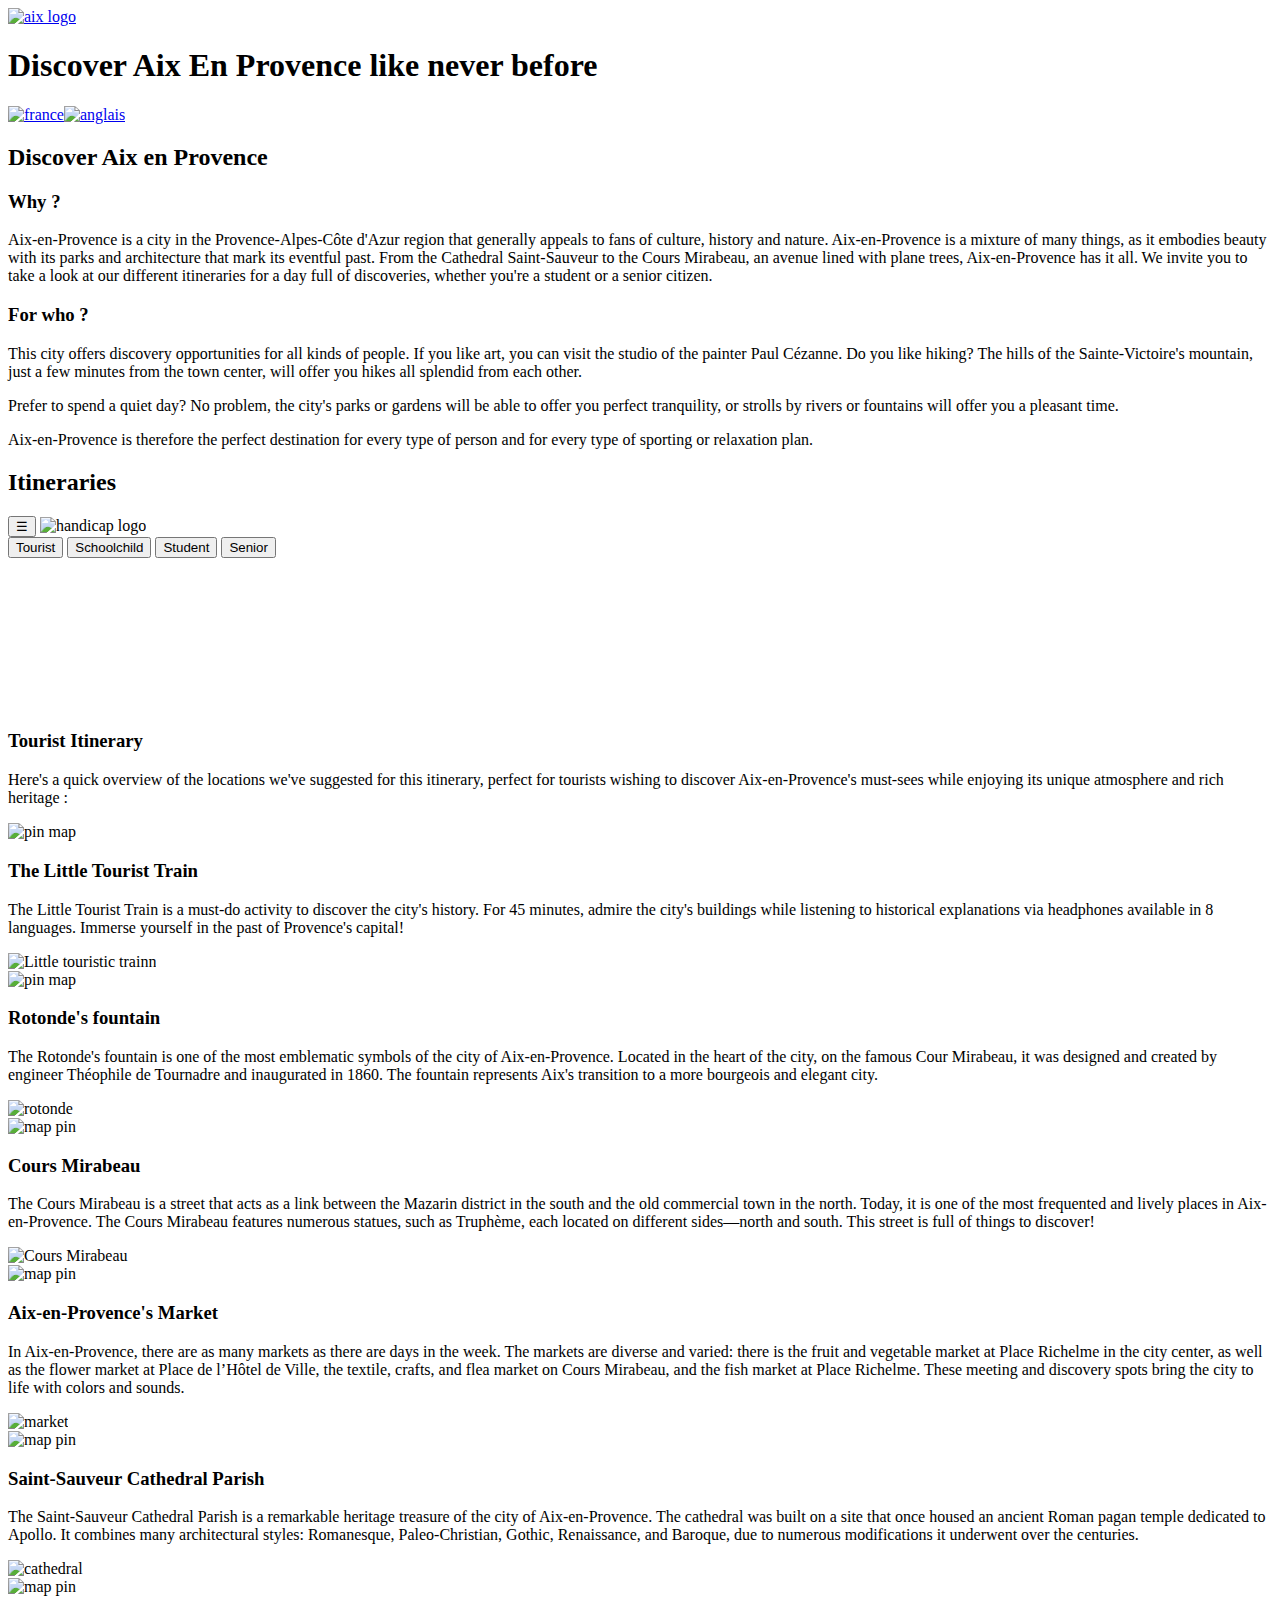
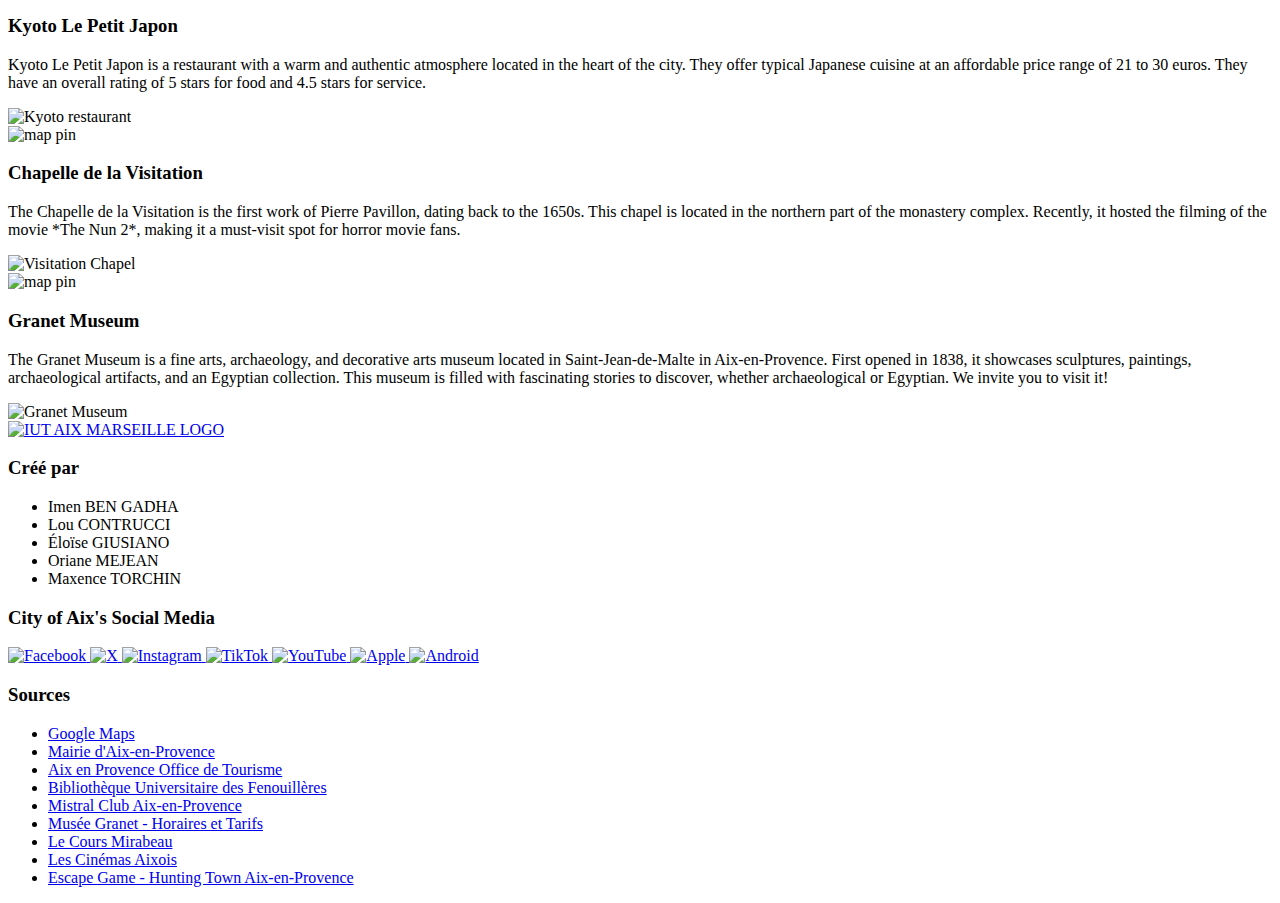
==== HTML/anglais.html @ be2f982f "Add files via upload" ====
<!DOCTYPE html>
<html lang="en">
<head>
    <meta charset="UTF-8">
    <meta name="viewport" content="width=device-width, initial-scale=1.0">
    <meta name="description" content="Discover Aix En Provence like never before, with thoses paths adapted to your needs.">
    <title>Home</title>
    <link rel="stylesheet" href="../CSS/style.css">
    <link rel="shortcut icon" href="../IMAGES/icon.ico" type="image/x-icon">
</head>
<body>
    <header>
        <a href="https://www.aixenprovence.fr/" target="_blank"><img src="../IMAGES/aix-logo.png" alt="aix logo"></a>
        <h1>Discover Aix En Provence like never before</h1>
        <div><a href="../index.html"><img class="drapeaux" src="../IMAGES/france.webp" alt="france"></a><a href="anglais.html"><img class="drapeaux" src="../IMAGES/anglais.png" alt="anglais"></a></div>
    </header>

    <main>
        <section>
            <h2>Discover Aix en Provence</h2>
            <article>
                <h3>Why ?</h3>
                <p>Aix-en-Provence is a city in the Provence-Alpes-Côte d'Azur region that generally appeals to fans of culture, history and nature. Aix-en-Provence is a mixture of many things, as it embodies beauty with its parks and architecture that mark its eventful past. From the Cathedral Saint-Sauveur to the Cours Mirabeau, an avenue lined with plane trees, Aix-en-Provence has it all. We invite you to take a look at our different itineraries for a day full of discoveries, whether you're a student or a senior citizen. 
                </p>
            </article>
            <article>
                <h3>For who ?</h3>
                <p>This city offers discovery opportunities for all kinds of people. If you like art, you can visit the studio of the painter Paul Cézanne. Do you like hiking? The hills of the Sainte-Victoire's mountain, just a few minutes from the town center, will offer you hikes all splendid from each other.</p>
                <p>Prefer to spend a quiet day? No problem, the city's parks or gardens will be able to offer you perfect tranquility, or strolls by rivers or fountains will offer you a pleasant time. </p>
                <p>Aix-en-Provence is therefore the perfect destination for every type of person and for every type of sporting or relaxation plan.</p>
            </article>
        </section>
        <section>
            <h2 id="carte">Itineraries</h2>
        <div class="selection respons" id="selection">
            <button id="menu-toggle" onclick="toggleMenu()">&#9776;</button>
            <img class="handicap-logo" onclick="toggleCarousel()" src="../IMAGES/handicap.svg" alt="handicap logo">
            <div id="handicap-control" style="display: none;">
                <button data-index="0" data-carousel="carousel-itineraires-handicap" class="active">Step 1</button>
                <button data-index="1" data-carousel="carousel-itineraires-handicap" onclick="toggleMenu()">Step 2</button>
                <button data-index="2" data-carousel="carousel-itineraires-handicap" onclick="toggleMenu()">Step 3</button>
                <button data-index="3" data-carousel="carousel-itineraires-handicap" onclick="toggleMenu()">Step 4</button>
            </div>
            
            <div id="standard-control">
                <button data-index="0" data-carousel="carousel-itineraires" class="active" onclick="toggleMenu()">Tourist</button>
                <button data-index="1" data-carousel="carousel-itineraires" onclick="toggleMenu()">Schoolchild</button>
                <button data-index="2" data-carousel="carousel-itineraires" onclick="toggleMenu()">Student</button>
                <button data-index="3" data-carousel="carousel-itineraires" onclick="toggleMenu()">Senior</button>
            </div>
        </div>
            <div class="Conteneur-carousel0">
                <div class="Conteneur-carousel">
                    <div class="container-carousel" id="carousel-itineraires">
                        <div class="carousel-wrapper">
                            <iframe class="el" src="https://www.google.com/maps/embed?pb=!1m60!1m8!1m3!1d5785.474510011209!2d5.448409267337507!3d43.52867151426389!3m2!1i1024!2i768!4f13.1!4m49!3e2!4m5!1s0x12c98d98152367d3%3A0xefadb392a3cf0cb1!2sLe%20Petit%20Train%20Touristique%20d&#39;Aix-en-Provence%20-%20By%20FRANCE%20Voguette!3m2!1d43.526238199999995!2d5.4450311!4m5!1s0x12c98d981694ccb3%3A0x551fc86286e6fcb8!2sFontaine%20de%20la%20Rotonde!3m2!1d43.526312!2d5.4454315!4m5!1s0x12c98d97d11a67cb%3A0x39efbc9209cf7a83!2sCours%20Mirabeau%2C%20Aix-en-Provence!3m2!1d43.5267188!2d5.4486064999999995!4m5!1s0x12c98dd9d7d191a3%3A0x97388fc19ab2256d!2sLe%20marché%20AIX%20EN%20PROVENCE!3m2!1d43.5288992!2d5.4476217!4m5!1s0x12c98dbc9b493bbf%3A0x4a37ba4ce06ff195!2sParoisse%20Cathédrale%20Saint%20Sauveur%20Aix-en-Provence!3m2!1d43.5317581!2d5.4469353!4m5!1s0x12c98dbc13297101%3A0x20da405cfef85bf7!2sKyoto%20le%20petit%20japon!3m2!1d43.530523699999996!2d5.4498861!4m5!1s0x12c98dbc17e3cce1%3A0x1d2eb284fdbec17c!2sChapelle%20de%20la%20Visitation!3m2!1d43.530490199999996!2d5.4508513!4m5!1s0x12c992be916d5ce5%3A0x77a50edb02fc04a1!2sMusée%20Granet!3m2!1d43.5254443!2d5.452670599999999!5e0!3m2!1sfr!2sfr!4v1736931227864!5m2!1sfr!2sfr" style="border:0;" allowfullscreen="" loading="lazy" referrerpolicy="no-referrer-when-downgrade"></iframe>
                            <iframe class="el" src="https://www.google.com/maps/embed?pb=!1m32!1m12!1m3!1d10184.973817238366!2d5.427801646643043!3d43.527913081241834!2m3!1f0!2f0!3f0!3m2!1i1024!2i768!4f13.1!4m17!3e1!4m5!1s0x12c98d715010da67%3A0x5e15d9afa49e421f!2sPlanétarium%20Peiresc%2C%20Avenue%20Jean%20Monnet%2C%20Aix-en-Provence!3m2!1d43.532970299999995!2d5.4251838999999995!4m3!3m2!1d43.5325236!2d5.4222578!4m5!1s0x12c98d6d3360db37%3A0xe2f79a0a0d51a786!2sFondation%20Vasarely%2C%201%20Av.%20Marcel%20Pagnol%2C%2013090%20Aix-en-Provence!3m2!1d43.5213067!2d5.4249836!5e1!3m2!1sfr!2sfr!4v1736845355229!5m2!1sfr!2sfr" style="border:0;" allowfullscreen="" loading="lazy" referrerpolicy="no-referrer-when-downgrade"></iframe>
                            <iframe class="el" src="https://www.google.com/maps/embed?pb=!1m48!1m8!1m3!1d9454.285383216378!2d5.445445329293191!3d43.520317813237426!3m2!1i1024!2i768!4f13.1!4m37!3e2!4m5!1s0x12c98d8f18656821%3A0x612af0e45026a7f3!2sBibliothèque%20des%20Fenouillères%2C%20Avenue%20Gaston%20Berger%2C%20Aix-en-Provence!3m2!1d43.5139825!2d5.448416099999999!4m5!1s0x12c992be916d5ce5%3A0x77a50edb02fc04a1!2sMusée%20Granet%2C%20Place%20Saint-Jean%20de%20Malte%2C%20Aix-en-Provence!3m2!1d43.5254443!2d5.452670599999999!4m5!1s0x12c98d961a879047%3A0x60eb4463587ef84e!2sLe%20Mistral%20Club%2C%20Rue%20Frédéric%20Mistral%2C%20Aix-en-Provence!3m2!1d43.5266205!2d5.4508253!4m5!1s0x12c98d97d11a67cb%3A0x39efbc9209cf7a83!2sCours%20Mirabeau%2C%20Aix-en-Provence!3m2!1d43.5267188!2d5.4486064999999995!4m5!1s0x12c98d9787cdc0ed%3A0xed8110d417530762!2sCinéma%20Le%20Cézanne%2C%20Rue%20Marcel%20Guillaume%2C%20Aix-en-Provence!3m2!1d43.525329899999996!2d5.4470892!4m5!1s0x12c98d08a32ccd0d%3A0xd1b371f402534e8c!2sEscape%20Game%20en%20Extérieur%20-%20Hunting%20Town%20Aix-en-Provence%2C%20Place%20François%20Villon%2C%20Aix-en-Provence!3m2!1d43.5258052!2d5.4435844!5e0!3m2!1sfr!2sfr!4v1736931283674!5m2!1sfr!2sfr" style="border:0;" allowfullscreen="" loading="lazy" referrerpolicy="no-referrer-when-downgrade"></iframe>
                            <iframe class="el" src="https://www.google.com/maps/embed?pb=!1m46!1m8!1m3!1d3540.878938591513!2d5.448358298773452!3d43.52843854840485!3m2!1i1024!2i768!4f13.1!4m35!3e2!4m5!1s0x12c98dbc17e3cce1%3A0x1d2eb284fdbec17c!2sChapelle%20de%20la%20Visitation!3m2!1d43.530490199999996!2d5.4508513!4m3!3m2!1d43.5315158!2d5.4495735!4m5!1s0x12c992be916d5ce5%3A0x77a50edb02fc04a1!2sMusée%20Granet!3m2!1d43.5254443!2d5.452670599999999!4m5!1s0x12c98d97cae8c7cd%3A0xd3137ce27412130a!2sCaumont%20-%20Centre%20d&#39;Art!3m2!1d43.526016999999996!2d5.4491799!4m5!1s0x12c98d98152367d3%3A0xefadb392a3cf0cb1!2sLe%20Petit%20Train%20Touristique%20d&#39;Aix-en-Provence%20-%20By%20FRANCE%20Voguette!3m2!1d43.526238199999995!2d5.4450311!4m5!1s0x12c98da2fd5b8b6f%3A0x19a6136c251c25a8!2sThermes%20Sextius!3m2!1d43.5308333!2d5.4444444!5e0!3m2!1sfr!2sfr!4v1736931352955!5m2!1sfr!2sfr" style="border:0;" allowfullscreen="" loading="lazy" referrerpolicy="no-referrer-when-downgrade"></iframe>
                        </div>
                    </div>
                </div>
            </div>
            <div class="Conteneur-carousel0">
                <div class="Conteneur-carousel">
                    <div class="container-carousel" id="carousel-itineraires-handicap" style="display: none;">
                        <div class="carousel-wrapper">
                            <iframe class="el" src="https://www.google.com/maps/embed?pb=!1m28!1m12!1m3!1d56891.600885734886!2d5.387120666272602!3d43.52750185352298!2m3!1f0!2f0!3f0!3m2!1i1024!2i768!4f13.1!4m13!3e3!4m5!1s0x12c98d6d3360db37%3A0xe2f79a0a0d51a786!2sFondation%20Vasarely%2C%20Avenue%20Marcel%20Pagnol%2C%20Aix-en-Provence!3m2!1d43.5213067!2d5.4249836!4m5!1s0x12c98dbcd49ddecf%3A0xc59b0467c99279da!2sPlace%20des%20Cardeurs%2C%20Place%20Forum%20des%20Cardeurs%2C%20Aix-en-Provence!3m2!1d43.5298556!2d5.4461235!5e1!3m2!1sfr!2sfr!4v1736945884125!5m2!1sfr!2sfr" style="border:0;" allowfullscreen="" loading="lazy" referrerpolicy="no-referrer-when-downgrade"></iframe>
                            <iframe class="el" src="https://www.google.com/maps/embed?pb=!1m28!1m12!1m3!1d7111.399646927935!2d5.444485198464135!3d43.52792988443333!2m3!1f0!2f0!3f0!3m2!1i1024!2i768!4f13.1!4m13!3e3!4m5!1s0x12c98dbcd49ddecf%3A0xc59b0467c99279da!2sPlace%20des%20Cardeurs%2C%20Place%20Forum%20des%20Cardeurs%2C%20Aix-en-Provence!3m2!1d43.5298556!2d5.4461235!4m5!1s0x12c992be916d5ce5%3A0x77a50edb02fc04a1!2sMus%C3%A9e%20Granet%2C%20Place%20Saint-Jean%20de%20Malte%2C%20Aix-en-Provence!3m2!1d43.5254443!2d5.452670599999999!5e1!3m2!1sfr!2sfr!4v1736945912703!5m2!1sfr!2sfr" style="border:0;" allowfullscreen="" loading="lazy" referrerpolicy="no-referrer-when-downgrade"></iframe>
                            <iframe class="el" src="https://www.google.com/maps/embed?pb=!1m28!1m12!1m3!1d3555.865507922306!2d5.4492627267883975!3d43.5251191711085!2m3!1f0!2f0!3f0!3m2!1i1024!2i768!4f13.1!4m13!3e3!4m5!1s0x12c992be916d5ce5%3A0x77a50edb02fc04a1!2sMus%C3%A9e%20Granet%2C%20Place%20Saint-Jean%20de%20Malte%2C%20Aix-en-Provence!3m2!1d43.5254443!2d5.452670599999999!4m5!1s0x12c98db8efd4284d%3A0x3a3cd6c87e45c993!2sUne%20Belle%20Journ%C3%A9e%2C%20Rue%20Fr%C3%A9d%C3%A9ric%20Mistral%2C%20Aix-en-Provence!3m2!1d43.5246624!2d5.4511552!5e1!3m2!1sfr!2sfr!4v1736945929374!5m2!1sfr!2sfr" style="border:0;" allowfullscreen="" loading="lazy" referrerpolicy="no-referrer-when-downgrade"></iframe>
                            <iframe class="el" src="https://www.google.com/maps/embed?pb=!1m28!1m12!1m3!1d3556.0064092372754!2d5.447373276788266!3d43.522728771108625!2m3!1f0!2f0!3f0!3m2!1i1024!2i768!4f13.1!4m13!3e3!4m5!1s0x12c98db8efd4284d%3A0x3a3cd6c87e45c993!2sUne%20Belle%20Journ%C3%A9e%2C%20Rue%20Fr%C3%A9d%C3%A9ric%20Mistral%2C%20Aix-en-Provence!3m2!1d43.5246624!2d5.4511552!4m5!1s0x12c98d90de9ef0b9%3A0x695efbdb901455b4!2sParc%20Jourdan%2C%20Avenue%20Jules%20Ferry%2C%20Aix-en-Provence!3m2!1d43.5208521!2d5.4486248!5e1!3m2!1sfr!2sfr!4v1736945962567!5m2!1sfr!2sfr" style="border:0;" allowfullscreen="" loading="lazy" referrerpolicy="no-referrer-when-downgrade"></iframe>
                        </div>
                    </div>
                </div>
            </div>
            <div class="descriptions descriptions-standard">
                <div class="description0" id="description-0" style="display: block;">
                    <div>
                        <div class="POI">
                            <h3>Tourist Itinerary</h3>
                            <p>
                                Here's a quick overview of the locations we've suggested for this itinerary, perfect for tourists wishing to discover Aix-en-Provence's must-sees while enjoying its unique atmosphere and rich heritage : </p>
                        </div>
                    </div>
                    <div class="description">
                        <img class="pin" src="../IMAGES/pin.svg" alt="pin map">
                        <div class="POI">
                            <h3>The Little Tourist Train</h3>
                            <p>The Little Tourist Train is a must-do activity to discover the city's history. For 45 minutes, admire the city's buildings while listening to historical explanations via headphones available in 8 languages. Immerse yourself in the past of Provence's capital!</p>
                        </div>
                        <img src="../IMAGES/le-petit-train-touristique-cathedrale-saint-sauveur.jpg" alt="Little touristic trainn">
                    </div>
                    <div class="description">
                        <img class="pin" src="../IMAGES/pin.svg" alt="pin map">
                        <div class="POI">
                            <h3>Rotonde's fountain</h3>
                            <p>The Rotonde's fountain is one of the most emblematic symbols of the city of Aix-en-Provence. Located in the heart of the city, on the famous Cour Mirabeau, it was designed and created by engineer Théophile de Tournadre and inaugurated in 1860. The fountain represents Aix's transition to a more bourgeois and elegant city.</p>
                        </div>
                        <img src="../IMAGES/la-rotonde-aix-en-provence.jpg" alt="rotonde">
                    </div>
                    <div class="description">
                        <img class="pin" src="../IMAGES/pin.svg" alt="map pin">
                        <div class="POI">
                            <h3>Cours Mirabeau</h3>
                            <p>The Cours Mirabeau is a street that acts as a link between the Mazarin district in the south and the old commercial town in the north. Today, it is one of the most frequented and lively places in Aix-en-Provence. The Cours Mirabeau features numerous statues, such as Truphème, each located on different sides—north and south. This street is full of things to discover!</p>
                        </div>
                        <img src="../IMAGES/cours-mirabeau.jpg" alt="Cours Mirabeau">
                    </div>
                    <div class="description">
                        <img class="pin" src="../IMAGES/pin.svg" alt="map pin">
                        <div class="POI">
                            <h3>Aix-en-Provence's Market</h3>
                            <p>In Aix-en-Provence, there are as many markets as there are days in the week. The markets are diverse and varied: there is the fruit and vegetable market at Place Richelme in the city center, as well as the flower market at Place de l’Hôtel de Ville, the textile, crafts, and flea market on Cours Mirabeau, and the fish market at Place Richelme. These meeting and discovery spots bring the city to life with colors and sounds.</p>
                        </div>
                        <img src="../IMAGES/marché.webp" alt="market">
                    </div>
                    <div class="description">
                        <img class="pin" src="../IMAGES/pin.svg" alt="map pin">
                        <div class="POI">
                            <h3>Saint-Sauveur Cathedral Parish</h3>
                            <p>The Saint-Sauveur Cathedral Parish is a remarkable heritage treasure of the city of Aix-en-Provence. The cathedral was built on a site that once housed an ancient Roman pagan temple dedicated to Apollo. It combines many architectural styles: Romanesque, Paleo-Christian, Gothic, Renaissance, and Baroque, due to numerous modifications it underwent over the centuries.</p>
                        </div>
                        <img src="../IMAGES/cathédrale.jpg" alt="cathedral">
                    </div>                    
                    <div class="description">
                        <img class="pin" src="../IMAGES/pin.svg" alt="map pin">
                        <div class="POI">
                            <h3>Kyoto Le Petit Japon</h3>
                            <p>Kyoto Le Petit Japon is a restaurant with a warm and authentic atmosphere located in the heart of the city. They offer typical Japanese cuisine at an affordable price range of 21 to 30 euros. They have an overall rating of 5 stars for food and 4.5 stars for service.</p>
                        </div>
                        <img src="../IMAGES/kyto.jpg" alt="Kyoto restaurant">
                    </div>                    
                    <div class="description">
                        <img class="pin" src="../IMAGES/pin.svg" alt="map pin">
                        <div class="POI">
                            <h3>Chapelle de la Visitation</h3>
                            <p>The Chapelle de la Visitation is the first work of Pierre Pavillon, dating back to the 1650s. This chapel is located in the northern part of the monastery complex. Recently, it hosted the filming of the movie *The Nun 2*, making it a must-visit spot for horror movie fans.</p>
                        </div>
                        <img src="../IMAGES/chapelle-de-la-visitation.jpg" alt="Visitation Chapel">
                    </div>
                    <div class="description">
                        <img class="pin" src="../IMAGES/pin.svg" alt="map pin">
                        <div class="POI">
                            <h3>Granet Museum</h3>
                            <p>The Granet Museum is a fine arts, archaeology, and decorative arts museum located in Saint-Jean-de-Malte in Aix-en-Provence. First opened in 1838, it showcases sculptures, paintings, archaeological artifacts, and an Egyptian collection. This museum is filled with fascinating stories to discover, whether archaeological or Egyptian. We invite you to visit it!</p>
                        </div>
                        <img src="../IMAGES/musee-granet.jpg" alt="Granet Museum">
                    </div>                    
                    
                </div>
                <div class="description0" id="description-1" style="display: none;">
                    <div>
                        <div class="POI">
                            <h3>Schoolchildren's Itinerary</h3>
                            <p>Here is a brief introduction to the locations we suggest for this route, designed especially for schoolchildren to discover Aix-en-Provence in a fun and educational way while having a great time. This route is designed for cycling and takes about 12 minutes, but it can also be done on foot, which would take a little longer:</p>
                        </div>
                    </div>
                    <div class="description">
                        <img class="pin" src="../IMAGES/pin.svg" alt="map pin">
                        <div class="POI">
                            <h3>Natural History Museum</h3>
                            <p>The Natural History Museum is famous for its collection of dinosaur eggs, so much so that the city is nicknamed Eggs-en-Provence by paleontologists. Since 1994, the museum has been organizing paleontological excavations. Established in 1838, it now houses nearly 470,000 specimens across various fields of natural sciences, including zoology, paleontology, botany, geology, as well as prehistory and ethnology.</p>
                        </div>
                        <img src="../IMAGES/musee-histoire-naturelle.jpg" alt="Natural History Museum">
                    </div>
                    <div class="description">
                        <img class="pin" src="../IMAGES/pin.svg" alt="map pin">
                        <div class="POI">
                            <h3>Peiresc Planetarium</h3>
                            <p>The Peiresc Planetarium is the best way to introduce children to astronomy and Earth sciences. It offers various activities, astronomy lessons, and experiences throughout the year, sure to spark wonder and excitement in children.</p>
                        </div>
                        <img src="../IMAGES/planetarium.jpg" alt="Planetarium">
                    </div>
                    <div class="description">
                        <img class="pin" src="../IMAGES/pin.svg" alt="map pin">
                        <div class="POI">
                            <h3>Parc Saint Mitre</h3>
                            <p>Parc Saint Mitre houses the Natural History Museum, the Planetarium, and a Japanese garden. It is a wonderful place to visit and perfect for playing. The Japanese decorations, so different from what we are used to seeing, create a dream-like atmosphere.</p>
                        </div>
                        <img src="../IMAGES/parc-st-mitre.jpg" alt="Parc Saint Mitre">
                    </div>
                    <div class="description">
                        <img class="pin" src="../IMAGES/pin.svg" alt="map pin">
                        <div class="POI">
                            <h3>Vasarely Foundation</h3>
                            <p>Opened in 1976, the Vasarely Foundation showcases and illustrates the experimental research of the artist. It offers discovery trails through treasure hunts for older visitors and storytelling for younger ones.</p>
                        </div>
                        <img src="../IMAGES/musee-vasareli.jpg" alt="Vasarely Foundation">
                    </div>
                </div>
                <div class="description0" id="description-2" style="display: none;">
                    <div>
                        <div class="POI">
                            <h3>Student Itinerary</h3>
                            <p>Here is an itinerary created by students for students. This route is perfect for discovering the landscapes of Aix-en-Provence while enjoying the city's atmosphere and cultural heritage. Disconnect, listen to stories, and relax while spending time with friends—an ideal opportunity for young people looking for something new:</p>
                        </div>
                    </div>
                    <div class="description">
                        <img class="pin" src="../IMAGES/pin.svg" alt="map pin">
                        <div class="POI">
                            <h3>Fenouillères Library</h3>
                            <p>The Fenouillères Library is a university library located near the IUT and the Faculty of Letters. It offers 67 hours of weekly opening, more than 1,000 seats, 150 computer stations, Wi-Fi coverage, a book return box, 11 group study rooms, photocopiers and printers, equipment for the visually impaired, DVDs, a press corner, and relaxation spaces. It houses collections tailored to Arts, Literature, Languages, and Humanities. Nearby, you'll find the Fenouillères University Restaurant and a Crous cafeteria.</p>
                        </div>
                        <img src="../IMAGES/fenouillère.png" alt="Fenouillères Library">
                    </div>
                    <div class="description">
                        <img class="pin" src="../IMAGES/pin.svg" alt="map pin">
                        <div class="POI">
                            <h3>Granet Museum</h3>
                            <p>The Granet Museum, located in Saint-Jean-de-Malte in Aix-en-Provence, is a fine arts, archaeology, and decorative arts museum. Opened in 1838, it showcases sculptures, paintings, archaeological artifacts, and an Egyptian collection. This museum is full of fascinating stories, whether archaeological or Egyptian. We invite you to visit it!</p>
                        </div>
                        <img src="../IMAGES/musee-granet.jpg" alt="Granet Museum">
                    </div>
                    <div class="description">
                        <img class="pin" src="../IMAGES/pin.svg" alt="map pin">
                        <div class="POI">
                            <h3>Mistral Club</h3>
                            <p>The Mistral Club is a nightclub located in the city center of Aix. Open from Tuesday to Saturday during winter, and from Monday to Sunday during student holidays, it hosts themed nights such as Ladies' Night and electro evenings.</p>
                        </div>
                        <img src="../IMAGES/boite-de-nuit.jpg" alt="Mistral Club">
                    </div>
                    <div class="description">
                        <img class="pin" src="../IMAGES/pin.svg" alt="map pin">
                        <div class="POI">
                            <h3>Cours Mirabeau</h3>
                            <p>The Cours Mirabeau is a street linking the Mazarin district in the south to the old commercial town in the north. It is one of the most frequented and lively places in Aix-en-Provence, featuring numerous statues, such as Truphème. This street is full of surprises waiting to be discovered!</p>
                        </div>
                        <img src="../IMAGES/cours-mirabeau.jpg" alt="Cours Mirabeau">
                    </div>
                    <div class="description">
                        <img class="pin" src="../IMAGES/pin.svg" alt="map pin">
                        <div class="POI">
                            <h3>Le Cézanne Cinema</h3>
                            <p>Le Cézanne Cinema, like other cinemas in Aix, offers a variety of films for an evening, afternoon, or morning of relaxation in front of a new movie.</p>
                        </div>
                        <img src="../IMAGES/cinema.jpg" alt="Cézanne Cinema">
                    </div>
                    <div class="description">
                        <img class="pin" src="../IMAGES/pin.svg" alt="map pin">
                        <div class="POI">
                            <h3>Escape Game</h3>
                            <p>The escape games in Aix-en-Provence are numerous and offer fun moments, either alone or in a team. We recommend the outdoor escape game Hunting Town, which allows you to discover iconic places while having fun, with a story that mixes dragons, magic, and religions.</p>
                        </div>
                        <img src="../IMAGES/escape-game-famille.jpg" alt="Escape Game">
                    </div>                    
                    
                </div>
                <div class="description0" id="description-3" style="display: none;">
                    <div>
                        <div class="POI">
                            <h3>Senior Itinerary</h3>
                            <p>Here is a brief introduction to the locations we suggest for this route, designed to offer a peaceful and pleasant discovery of Aix-en-Provence, with steps that are accessible and adapted for seniors:</p>
                        </div>
                    </div>
                    <div class="description">
                        <img class="pin" src="../IMAGES/pin.svg" alt="map pin">
                        <div class="POI">
                            <h3>Chapelle de la Visitation</h3>
                            <p>The Chapelle de la Visitation, the first work of Pierre Pavillon dating back to the 1650s, is located in the northern part of the monastery complex. Recently, it hosted the filming of the movie *The Nun 2*, making it a must-visit spot for horror movie fans.</p>
                        </div>
                        <img src="../IMAGES/chapelle-de-la-visitation.jpg" alt="Visitation Chapel">
                    </div>
                    <div class="description">
                        <img class="pin" src="../IMAGES/pin.svg" alt="map pin">
                        <div class="POI">
                            <h3>Granet Museum</h3>
                            <p>The Granet Museum, located in Saint-Jean-de-Malte in Aix-en-Provence, is a fine arts, archaeology, and decorative arts museum. Opened in 1838, it showcases sculptures, paintings, archaeological artifacts, and an Egyptian collection. This museum is full of fascinating stories to discover, whether archaeological or Egyptian. We invite you to visit it!</p>
                        </div>
                        <img src="../IMAGES/musee-granet.jpg" alt="Granet Museum">
                    </div>
                    <div class="description">
                        <img class="pin" src="../IMAGES/pin.svg" alt="map pin">
                        <div class="POI">
                            <h3>Art Center</h3>
                            <p>The Art Center is a space offering workshops, events, and much more. It is a place of reflection and dialogue between artists and the public. Its goal is to make art accessible to everyone by encouraging interaction between works and visitors.</p>
                        </div>
                        <img src="../IMAGES/centre-d-art.jpg" alt="Art Center">
                    </div>
                    <div class="description">
                        <img class="pin" src="../IMAGES/pin.svg" alt="map pin">
                        <div class="POI">
                            <h3>The Little Tourist Train</h3>
                            <p>The Little Tourist Train is a must-do activity to discover the city's history. For 45 minutes, admire the city's buildings while listening to historical explanations via headphones available in 8 languages. Immerse yourself in the past of Provence's capital!</p>
                        </div>
                        <img src="../IMAGES/le-petit-train-touristique-cathedrale-saint-sauveur.jpg" alt="Little Tourist Train">
                    </div>
                    <div class="description">
                        <img class="pin" src="../IMAGES/pin.svg" alt="map pin">
                        <div class="POI">
                            <h3>Thermes Sextius</h3>
                            <p>The Thermes Sextius are dedicated to beauty and well-being. Spa, hammam, massages, aquasports... This place offers a multitude of treatments to care for your body and soothe your mind.</p>
                        </div>
                        <img src="../IMAGES/thermes-sextius.jpg" alt="Thermes Sextius">
                    </div>
                </div>
            </div>

            <div class="descriptions descriptions-handicap" style="display: none;">
                <h3>Itinerary for People with Disabilities</h3>
                <p>Here is a brief introduction to the locations we suggest for this route, perfect for individuals with disabilities who wish to discover the highlights of Aix-en-Provence while enjoying its unique atmosphere and rich heritage:</p>

                <div class="description">
                    <img class="pin" src="../IMAGES/pin.svg" alt="map pin">
                    <div class="POI">
                        <h3>Vasarely Foundation</h3>
                        <p>Opened in 1976, the Vasarely Foundation showcases and illustrates the experimental research of the artist. It offers discovery trails through treasure hunts for older visitors and storytelling for younger ones.</p>
                    </div>
                    <img src="../IMAGES/musee-vasareli.jpg" alt="Vasarely Foundation">
                </div>
                <div class="description">
                    <img class="pin" src="../IMAGES/pin.svg" alt="map pin">
                    <div class="POI">
                        <h3>Place des Cardeurs</h3>
                        <p>Opened in 1963, Place des Cardeurs is a must-see square in Aix-en-Provence. Charming and relatively new, this square, bordered by colorful houses, evokes an Italian-inspired atmosphere.</p>
                    </div>
                    <img src="../IMAGES/place-cardeurs.jpg" alt="Place des Cardeurs">
                </div>
                <div class="description">
                    <img class="pin" src="../IMAGES/pin.svg" alt="map pin">
                    <div class="POI">
                        <h3>Granet Museum</h3>
                        <p>The Granet Museum is a fine arts, archaeology, and decorative arts museum located in Saint-Jean-de-Malte in Aix-en-Provence. First opened in 1838, it showcases sculptures, paintings, archaeological artifacts, and an Egyptian collection. This museum is full of fascinating stories, whether archaeological or Egyptian. We invite you to visit it!</p>
                    </div>
                    <img src="../IMAGES/musee-granet.jpg" alt="Granet Museum">
                </div>
                <div class="description">
                    <img class="pin" src="../IMAGES/pin.svg" alt="map pin">
                    <div class="POI">
                        <h3>Une Belle Journée</h3>
                        <p>The café Une Belle Journée offers a pleasant moment of relaxation with a warm welcome. You can choose from a wide range of products, providing the perfect break before continuing your journey!</p>
                    </div>
                    <img src="../IMAGES/les-cafes-gourmands.jpg" alt="A Beautiful Day">
                </div>
                <div class="description">
                    <img class="pin" src="../IMAGES/pin.svg" alt="map pin">
                    <div class="POI">
                        <h3>Parc Jourdan</h3>
                        <p>Parc Jourdan is one of the largest parks in Aix. Created in 1926, it is an emblematic place in the city! This green space offers a welcome escape from the urban world.</p>
                    </div>
                    <img src="../IMAGES/parc-jourdan.webp" alt="Jourdan Park">
                </div>
            </div>
        </section>
    </main>

    <footer>
        <a href="https://iut.univ-amu.fr/fr" target="_blank"><img src="../IMAGES/iut-logo.png" alt="IUT AIX MARSEILLE LOGO"></a>
        <div>
            <h3>Créé par</h3>
            <ul>
                <li>Imen BEN GADHA</li>
                <li>Lou CONTRUCCI</li>
                <li>Éloïse GIUSIANO</li>
                <li>Oriane MEJEAN</li>
                <li>Maxence TORCHIN</li>
            </ul>
        </div>
        <div class="reseaux">
            <h3>City of Aix's Social Media</h3>
            <div class="icones">
                <a href="https://www.facebook.com/aixmaville" target="_blank" aria-label="Facebook">
                    <img src="../IMAGES/facebook.svg" alt="Facebook">
                </a>
                <a href="https://x.com/aixmaville?lang=fr" target="_blank" aria-label="X">
                    <img src="../IMAGES/x.svg" alt="X">
                </a>
                <a href="https://www.instagram.com/aixmaville" target="_blank" aria-label="Instagram">
                    <img src="../IMAGES/instagram.svg" alt="Instagram">
                </a>
                <a href="https://www.tiktok.com/@aixmaville" target="_blank" aria-label="TikTok">
                    <img src="../IMAGES/tiktok.svg" alt="TikTok">
                </a>
                <a href="https://www.youtube.com/channel/UCk4d7b-dLOu1X4kLlBVJhzg" target="_blank" aria-label="YouTube">
                    <img src="../IMAGES/youtube.svg" alt="YouTube">
                </a>
                <a href="https://apps.apple.com/fr/app/aix-ma-ville/id494548366" target="_blank" aria-label="Apple Store">
                    <img src="../IMAGES/apple.svg" alt="Apple">
                </a>
                <a href="https://play.google.com/store/apps/details?id=fr.archriss.aixmobile.app" target="_blank" aria-label="Google Play">
                    <img src="../IMAGES/android.svg" alt="Android">
                </a>
            </div>
        </div>
        <div>
            <h3>Sources</h3>
            <ul>
                <li><a href="https://www.google.com/maps" target="_blank">Google Maps</a></li>
                <li><a href="https://www.aixenprovence.fr/" target="_blank">Mairie d'Aix-en-Provence</a></li>
                <li><a href="https://www.aixenprovencetourism.com/" target="_blank">Aix en Provence Office de Tourisme</a></li>
                <li><a href="https://bu.univ-amu.fr/fr/bibliotheques-universitaires/bu-fenouilleres" target="_blank">Bibliothèque Universitaire des Fenouillères</a></li>
                <li><a href="https://mistral-club-aix.fr/" target="_blank">Mistral Club Aix-en-Provence</a></li>
                <li><a href="https://www.museegranet-aixenprovence.fr/infos-pratiques/horaires-et-tarifs" target="_blank">Musée Granet - Horaires et Tarifs</a></li>
                <li><a href="https://www.aixenprovencetourism.com/fr/fiche/le-cours-mirabeau-5538184" target="_blank">Le Cours Mirabeau</a></li>
                <li><a href="https://www.lescinemasaixois.com/" target="_blank">Les Cinémas Aixois</a></li>
                <li><a href="https://www.hunting-town.com/escape-game/aix-en-provence/" target="_blank">Escape Game - Hunting Town Aix-en-Provence</a></li>
            </ul>
            
        </div>
        
    </footer>
    <script src="../JAVASCRIPT/main.js"></script>
</body>
</html>
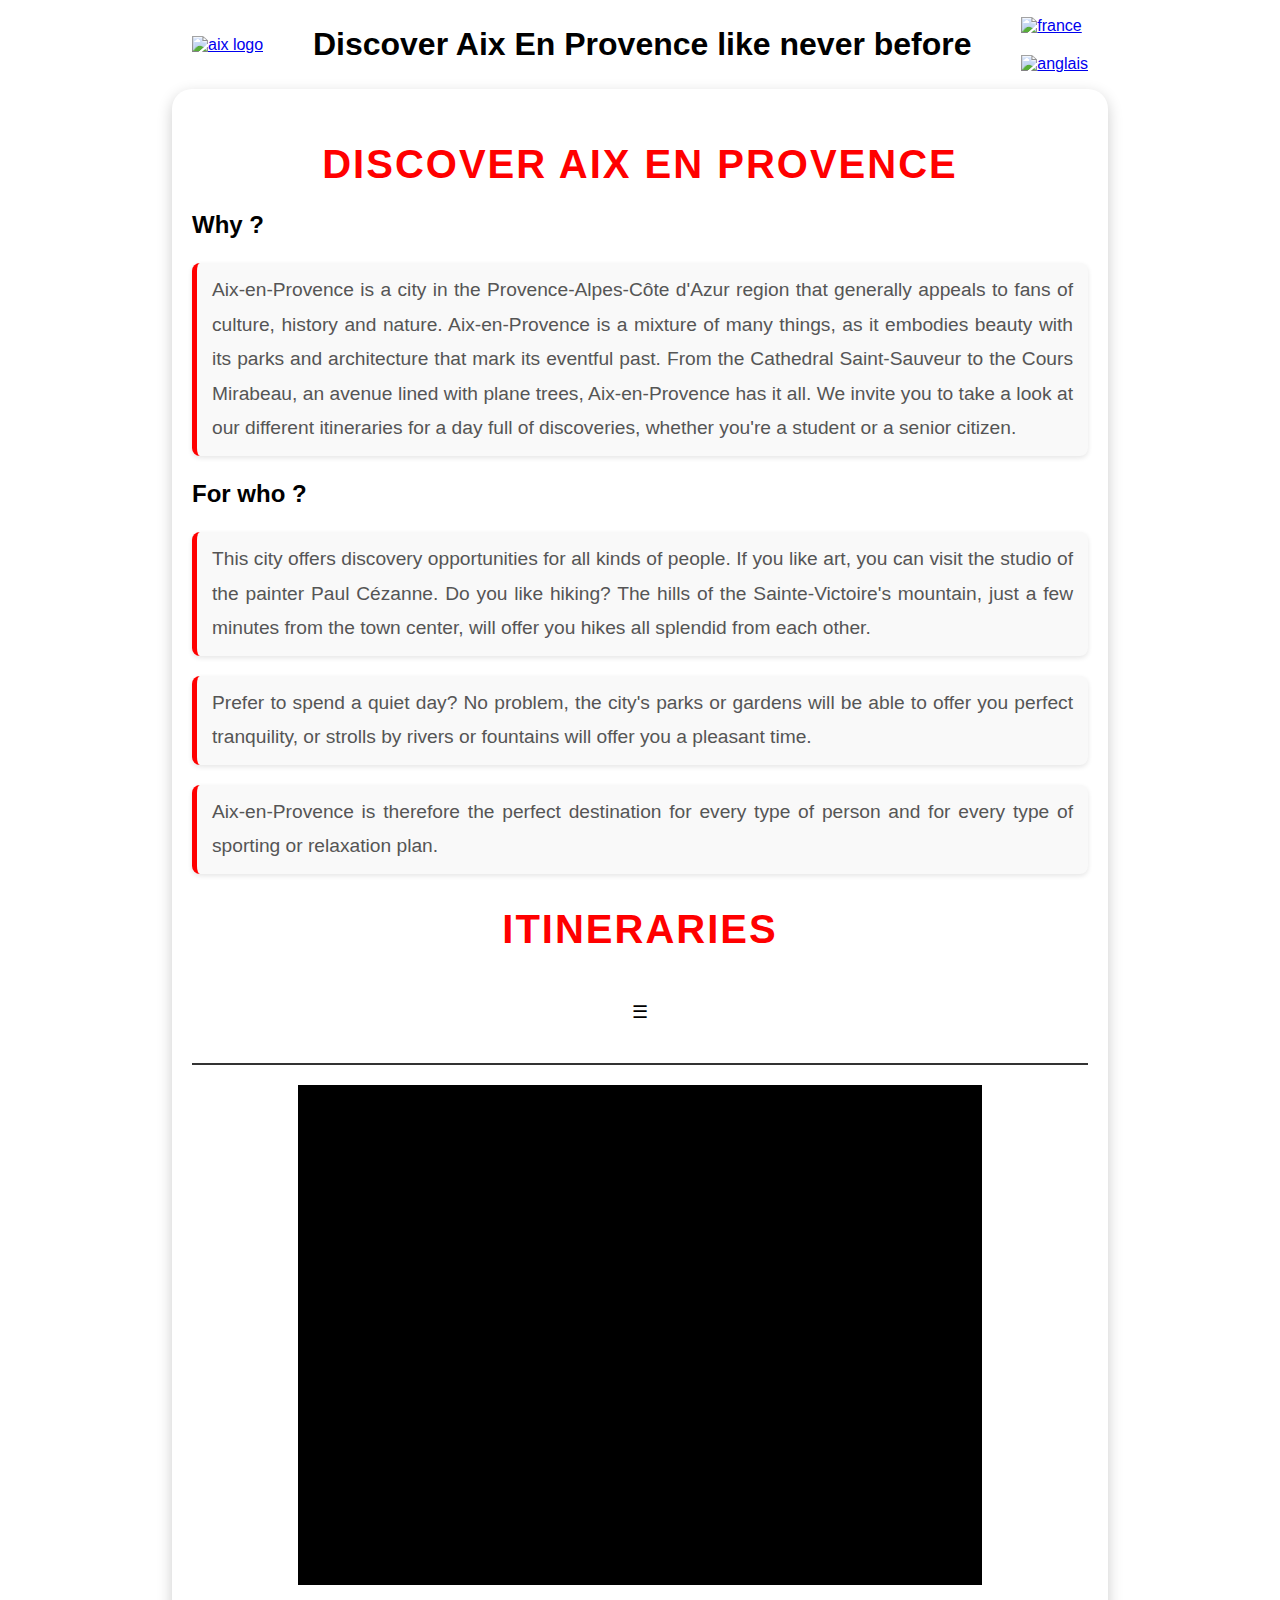
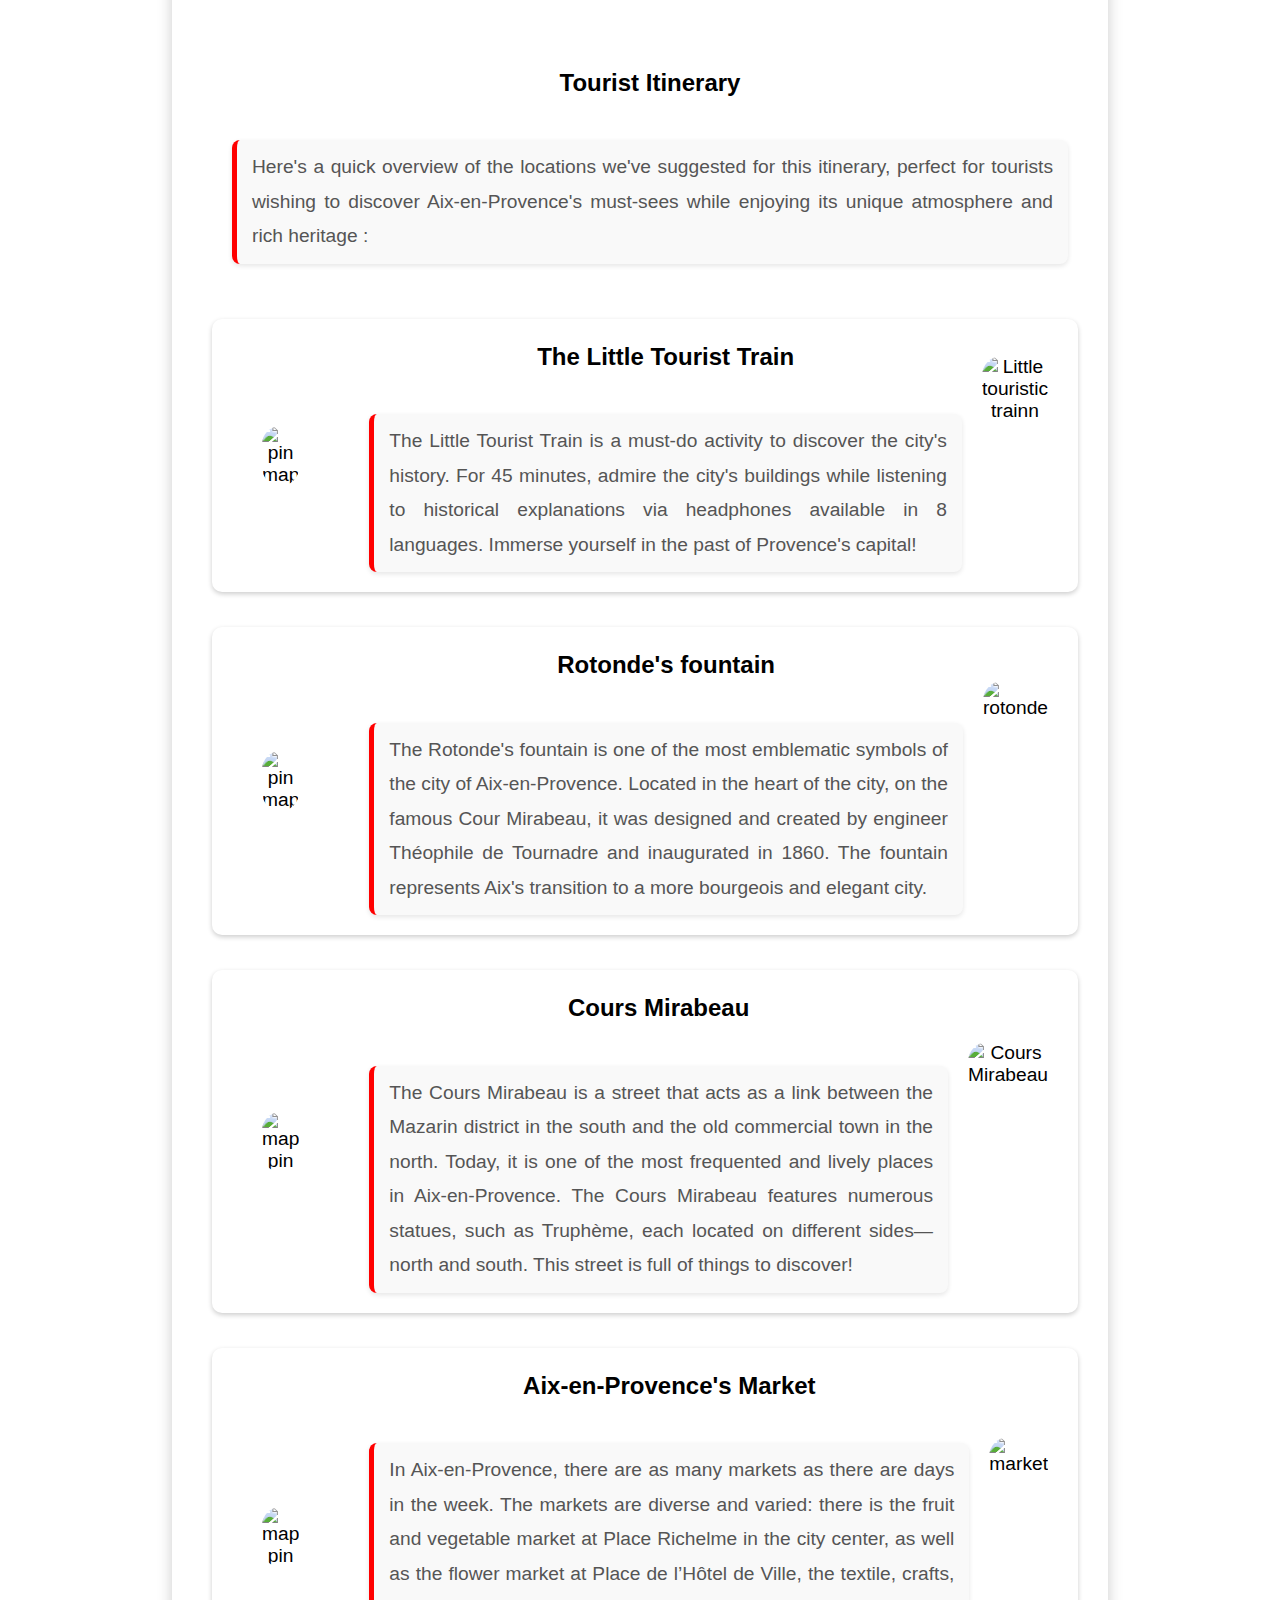
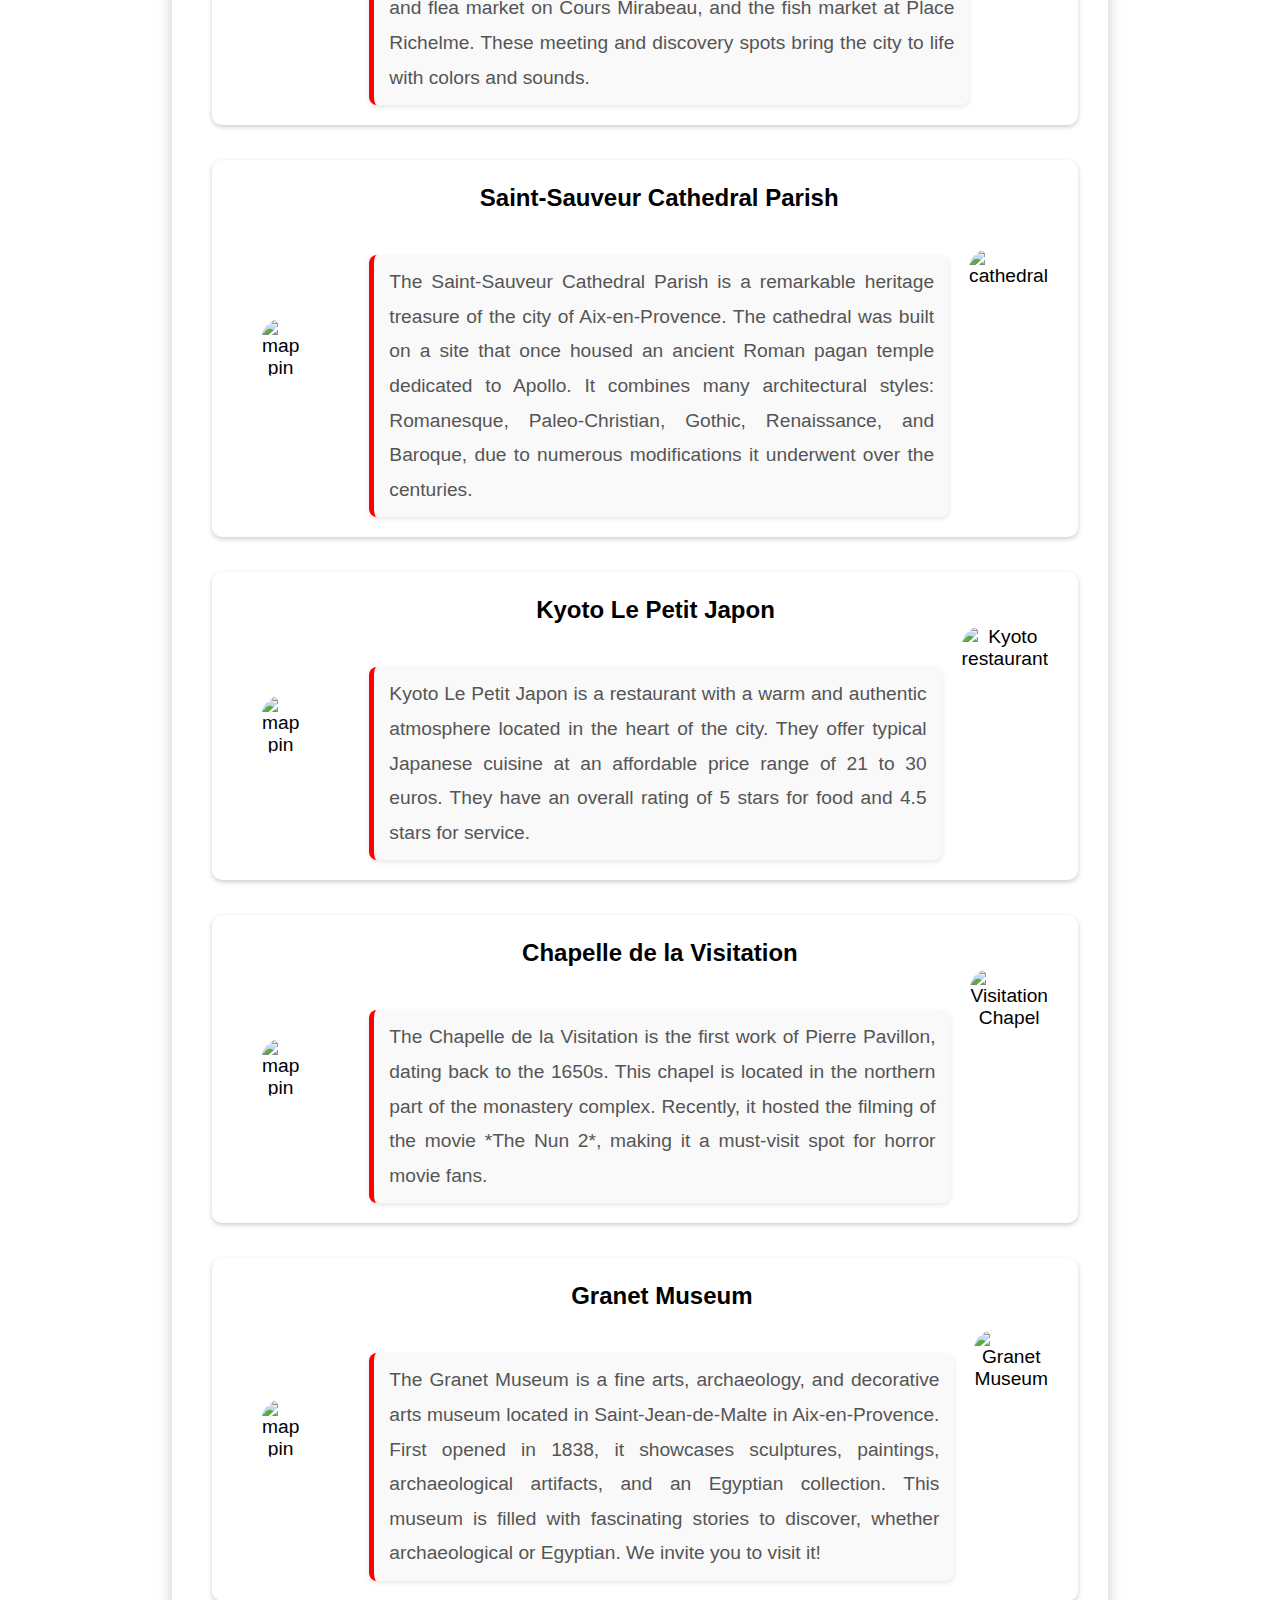
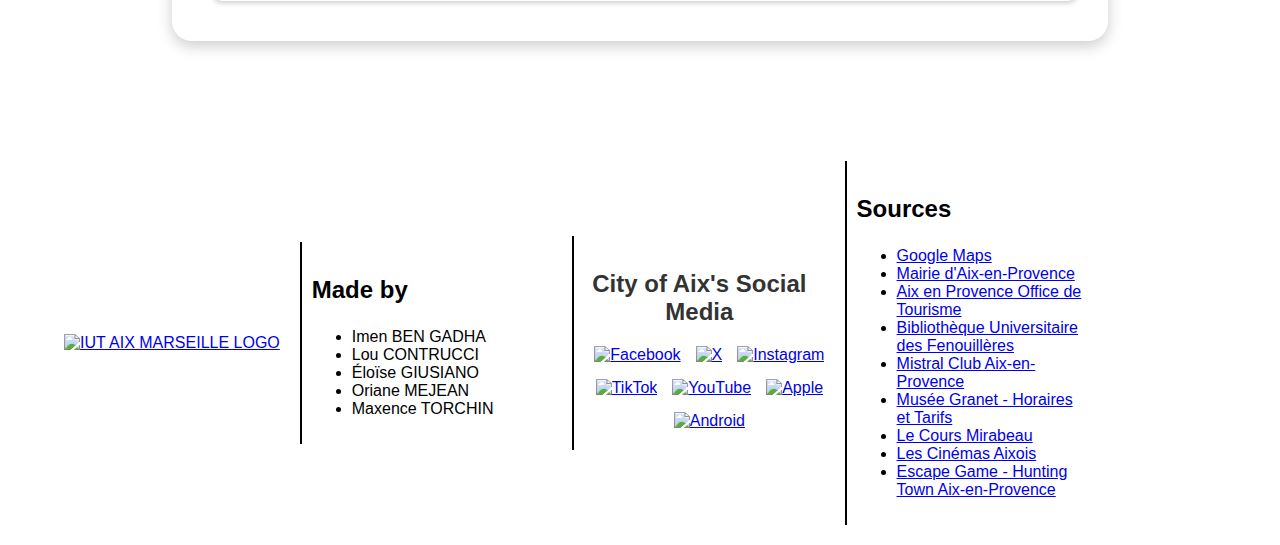
==== commit c8b3c275: "Update anglais.html" ====
--- a/HTML/anglais.html
+++ b/HTML/anglais.html
@@ -346,7 +346,7 @@
     <footer>
         <a href="https://iut.univ-amu.fr/fr" target="_blank"><img src="../IMAGES/iut-logo.png" alt="IUT AIX MARSEILLE LOGO"></a>
         <div>
-            <h3>Créé par</h3>
+            <h3>Made by</h3>
             <ul>
                 <li>Imen BEN GADHA</li>
                 <li>Lou CONTRUCCI</li>
@@ -400,4 +400,4 @@
     </footer>
     <script src="../JAVASCRIPT/main.js"></script>
 </body>
-</html>+</html>
--- a/CSS/style.css
+++ b/CSS/style.css
@@ -0,0 +1,386 @@
+body{
+    font-family: 'Trebuchet MS', 'Lucida Sans Unicode', 'Lucida Grande', 'Lucida Sans', Arial, sans-serif;
+    display: flex;
+    flex-direction: column;
+    justify-content: center;
+    align-items: center;
+    margin: 0;
+    background-image: url("../IMAGES/fond.webp");
+    background-repeat: no-repeat;
+    background-position: center;
+    background-attachment: fixed;
+}
+
+main{
+    width: 70%;
+    background-color: white;
+    padding: 20px;
+    border-radius: 20px;
+    box-shadow: 0 5px 15px rgba(0, 0, 0, 0.2);
+}
+
+header{
+    width: 70%;
+    display: flex;
+    align-items: center;
+    justify-content: space-between;
+    padding: 1rem;
+}
+
+header div{
+    display: flex;
+    flex-direction: column;
+    gap: 20px;
+}
+
+.drapeaux{
+    height: 50px;
+    width: 75px;
+}
+
+header img{
+    height: 100px;
+}
+
+footer{
+    background-color: white;
+    padding: 20px;
+    margin-top: 100px;
+    width: 90%;
+    border-radius: 10px;
+    display: flex;
+    align-items: center;
+    gap: 20px;
+}
+
+footer div{
+    border-left: 2px solid black;
+    padding: 10px;
+    height: 100%;
+    width: 20%;
+    flex-wrap: wrap;
+}
+
+footer img{
+    height: 100px;
+}
+
+.Conteneur-carousel0 {
+    display: flex;
+    justify-content: center;
+    align-items: center;
+    margin: 20px;
+}
+
+.Conteneur-carousel {
+    display: flex;
+    flex-direction: column;
+    align-items: center;
+    width: 100%;
+}
+
+.container-carousel {
+    position: relative;
+    width: 80%;
+    height: 500px;
+    white-space: nowrap;
+    background-color: black;
+    overflow: hidden;
+}
+
+.carousel-wrapper {
+    display: flex;
+    flex-direction: row;
+    align-items: center;
+    overflow-x: auto;
+    scroll-snap-type: x mandatory;
+    scroll-behavior: smooth;
+    height: 100%;
+    -ms-overflow-style: none;
+    scrollbar-width: none;
+}
+
+.carousel-wrapper::-webkit-scrollbar {
+    display: none;
+}
+
+.el {
+    display: inline-block;
+    min-width: 100%;
+    height: 100%;
+    object-fit: cover;
+    white-space: normal;
+    scroll-snap-align: start;
+}
+
+@media (max-width: 768px) {
+    .container-carousel {
+        width: 100%;
+        max-width: 100%;
+    }
+}
+
+.selection {
+    display: flex;
+    align-items: center;
+    justify-content: center;
+    gap: 10px;
+    margin-top: 10px;
+    position: sticky;
+    top: 0;
+    z-index: 100;
+    padding: 20px;
+}
+
+.handicap-control{
+    display: flex;
+    justify-content: space-around;
+}
+
+.selection button{
+    background-color: white;
+    border-radius: 20px;
+    font-size: 1.8em;
+    height: 75px;
+    width: 200px;
+    transition: all ease-in-out 0.5s;
+    cursor: pointer;
+}
+
+#menu-toggle{
+    display: none;
+}
+
+button:hover {
+    background-color: #d9d9d9;
+    box-shadow: 2px 2px 5px rgba(0, 0, 0, 0.3);
+}
+
+button.active {
+    background-color: #007bff;
+    color: white;
+    border-color: #0056b3;
+}
+
+.descriptions {
+    margin-top: 20px;
+    padding: 20px;
+    font-size: 1.2em;
+    text-align: center;
+}
+
+.description{
+    display: flex;
+    border-radius: 10px;
+    box-shadow: 0 2px 5px rgba(0, 0, 0, 0.2);
+    width: 100%;
+    margin-top: 35px;
+    padding-right: 10px;
+    align-items: center;
+}
+
+.description img{
+    margin: 20px;
+    height: 200px;
+    border-radius: 20px;
+}
+
+.pin{
+    margin: 50px !important;
+    height: 60px !important;
+    display: block;
+}
+.POI{
+    display: flex;
+    flex-direction: column;
+    margin-left: 20px;
+}
+
+h2 {
+    font-family: 'Arial', sans-serif;
+    font-size: 2.5rem;
+    font-weight: bold;
+    color: #333;
+    text-align: center;
+    margin-bottom: 20px;
+    text-transform: uppercase;
+    letter-spacing: 2px;
+    color:red;
+}
+
+h1{
+    margin: 10px;
+    text-align: center;
+}
+
+h3{
+    font-size: 1.5rem;
+}
+
+p {
+    font-size: 1.2rem;
+    line-height: 1.8;
+    color: #555;
+    text-align: justify;
+    margin-bottom: 20px;
+    padding: 10px 15px;
+    border-left: 5px solid red;
+    background-color: #f9f9f9;
+    border-radius: 8px;
+    box-shadow: 0 2px 5px rgba(0, 0, 0, 0.1);
+    transition: all ease-in-out 0.3s;
+}
+
+p:hover{
+    border-left: 8px solid red
+}
+
+.handicap-logo{
+    height: 2em;
+    background-color:#007bff;
+    border-radius: 5px;
+    padding: 3px;
+    transition: all ease-in-out 0.3s;
+    cursor: pointer;
+}
+
+.reseaux {
+    text-align: center;
+    margin: 20px 0;
+}
+
+.reseaux h3 {
+    font-size: 1.5rem;
+    color: #333;
+    margin-bottom: 10px;
+}
+
+.icones {
+    border: 0;
+    display: flex;
+    justify-content: center;
+    gap: 15px;
+    width: 100%;
+}
+
+.icones a img {
+    width: 40px;
+    height: 40px;
+    transition: transform 0.3s ease, filter 0.3s ease;
+}
+
+.icones a img:hover {
+    transform: scale(1.1);
+    filter: brightness(1.2);
+}
+
+
+
+@media (max-width: 768px) {
+    main{
+        width: 90%;
+    }
+    header{
+        flex-direction: column;
+        width: 90%;
+    }
+    h1{
+        text-align: center;
+        margin: 10px;
+    }
+    .selection button{
+        background-color: white;
+        border-radius: 20px;
+        font-size: 1em;
+        height: 1.3em;
+        transition: all ease-in-out 0.5s;
+        cursor: pointer;
+    }
+    button.active {
+        background-color: #007bff;
+        color: white;
+        border-color: #0056b3;
+    }
+    .pin{
+        display: none;
+    }
+    .description img{
+        height: auto;
+        width: 80%;
+        margin: 10px;
+    }
+    .description{
+        flex-direction: column;
+        align-items: center;
+    }
+    footer{
+        flex-direction: column;
+        align-items: center;
+    }
+    footer div{
+        width: 100%;
+        border-top: 2px solid black;
+    }
+    header div{
+        display: flex;
+        flex-direction: row;
+        gap: 20px;
+    }
+}
+
+@media (max-width: 1316px) {
+    .selection {
+        flex-direction: column;
+        border-bottom: 2px solid #333;
+    }
+    .selection div{
+        display: flex;
+        justify-content: center;
+    }
+
+    .selection button {
+        width: auto;
+        height: auto;
+        padding: 10px 20px;
+        font-size: 1.1em;
+    }
+
+    button.active {
+        background-color: #007bff;
+        color: white;
+        border-color: #0056b3;
+    }
+    .selection div{
+        display: flex;
+        flex-direction: column;
+    }
+    button{
+        border-radius: 0px;
+    }
+    button:hover{
+        background-color: #d9d9d9;
+    }
+    .selection button{
+        border-radius: 0;
+        width: 100%;
+        border: 0;
+    }
+    .selection{
+        background-color: white;
+        margin: 0;
+    }
+    .selection div{
+        width: 100%;
+    }
+
+    .respons button{
+        display: none;
+    }
+    .respons img{
+        display: none;
+    }
+
+    #menu-toggle{
+        display: block;
+    }
+}
